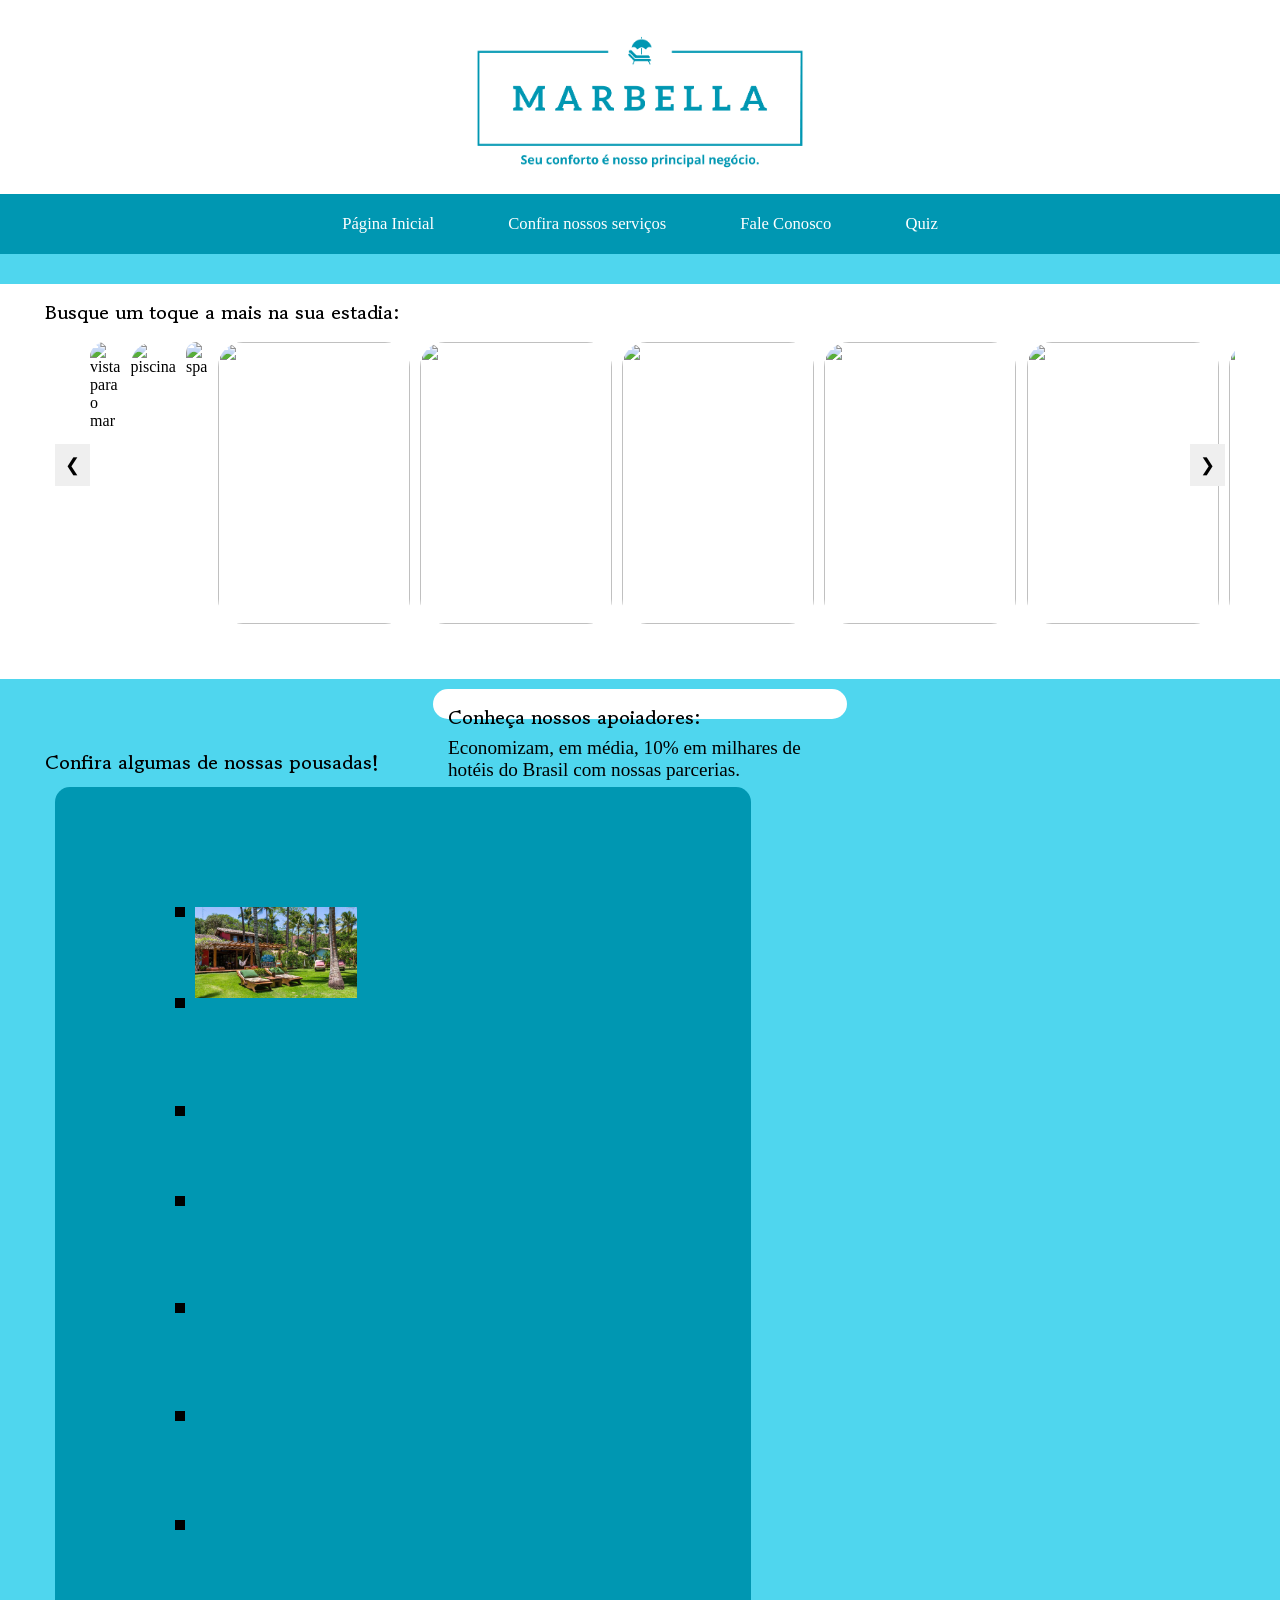
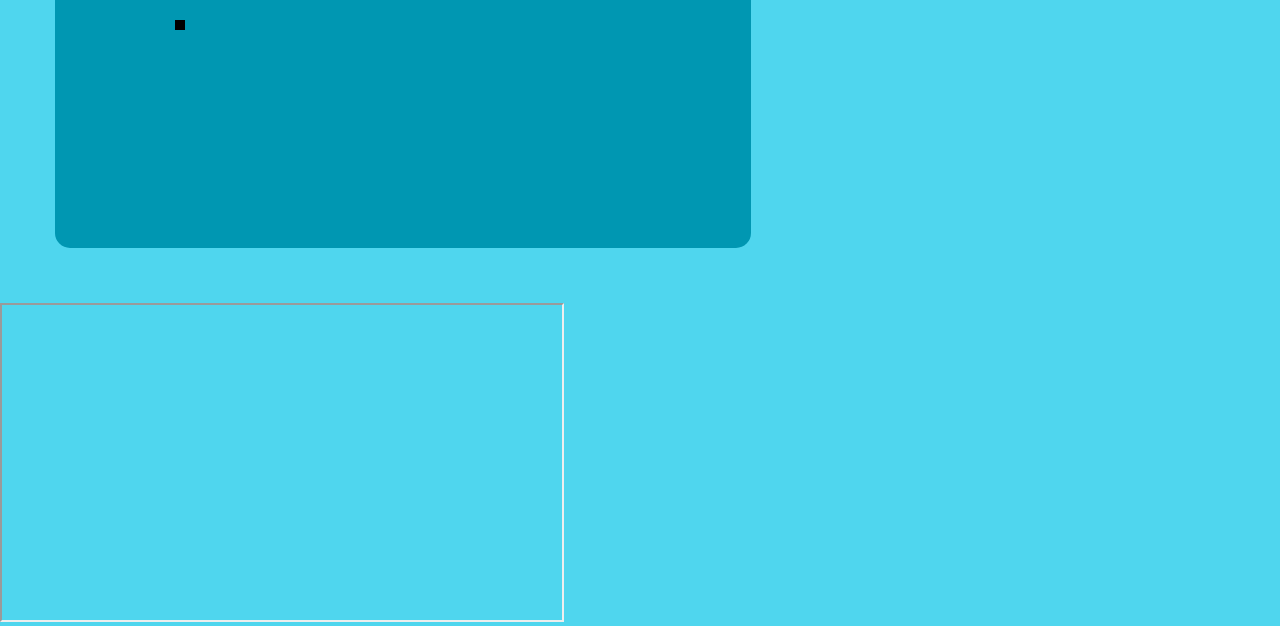
==== produtos.html @ c8097fa8 "ok" ====
<!DOCTYPE html>
<html lang="en">
<head>
    <meta charset="UTF-8">
    <meta name="viewport" content="width=device-width, initial-scale=1.0">
    <title>Nossos serviços</title>
    <link rel="stylesheet" href="style.css">
</head>
<body>
    <header>
        <img src="img/cabeçalho.png" alt="cabeçalho">
    </header>

    <section>
        <nav>
            <a href="index.html" >Página Inicial</a>
            <a href="produtos.html" id="paginaAberta">Confira nossos serviços</a>
            <a href="contatos.html">Fale Conosco</a>
            <a href="quiz.html">Quiz</a>
        </nav>
    </section>

    <main>
        <section class="espaco" id="fundoBranco">
            <h2>Busque um toque a mais na sua estadia:</h2>
            <div class="carrossel">
                <div class="slides">
                    <img src="https://cf.bstatic.com/xdata/images/hotel/max1024x768/407753874.jpg?k=5cc0c0c91221bad35ecaae554949998e414cbe66161d8c4eb4bba6dbd36bee5f&o=&hp=1" alt="vista para o mar">
                    <img src="https://cf.bstatic.com/xdata/images/hotel/max1024x768/497215156.jpg?k=7d6fd813e4e9def1e3408249009a2d7be12e734cf60cf62c1a15afc390abc41d&o=&hp=1" alt="piscina">
                    <img src="https://sentidosdoviajar.com/wp-content/uploads/2019/05/capim-do-mato-pousada-e-spa-servico-quarto-file_Easy-Resize.com_.jpg" alt="spa">
                    <img src="https://cf.bstatic.com/xdata/images/hotel/max1024x768/407753585.jpg?k=655552dc3b31143930e55ca54a592cc589413b751c309f88478ca0c99f8f4428&o=&hp=1" alt="">
                    <img src="https://cf.bstatic.com/xdata/images/hotel/max1024x768/572879483.jpg?k=40f930c95596a20ccabce811cba5f0e5416ccbf76be3b540ec38a49c60577c53&o=&hp=1" alt="">
                    <img src="https://cf.bstatic.com/xdata/images/hotel/max1024x768/525472234.jpg?k=6f7632ab85e8fda6868c55738ee85782e8631622237a7d806e5e70e919e0fb65&o=&hp=1" alt="">
                    <img src="https://kalani-pousada.hotelsantacatarina.com/data/Images/OriginalPhoto/15538/1553868/1553868100/image-praia-do-rosa-kalani-pousada-11.JPEG" alt="">
                    <img src="https://www.carpemundi.com.br/wp-content/uploads/2021/06/pousada-meu-talento.jpg" alt="">
                    <img src="https://cf.bstatic.com/xdata/images/hotel/max1024x768/224699290.jpg?k=77fe15d23d54bcd7b0c288c86d3898c498d83def2a33f3377335e1191c27831e&o=&hp=1" alt="">
                    <img src="https://moradabadenbaden.com.br/wp-content/uploads/2022/10/BadenBaden-Blog-Hotel-Pousada-Bombinhas.jpg" alt="">
                    <img src="https://encrypted-tbn0.gstatic.com/images?q=tbn:ANd9GcRIum9LxdglcexpdCrfBBkL_-carR2_ZbG4fg&s" alt="">
                </div>
                <button class="prev" id="seta" onclick="changeSlide(-1)">&#10094;</button>
                <button class="next" id="seta" onclick="changeSlide(1)">&#10095;</button>
            </div>
        </section>

        <section class="parceria">
            <img src="https://a.travel-assets.com/travel-assets-manager/ceorg1202-hcom-secretpricesdeals/HCOM_SecretPricesDeals_Version_3_hero_1856x796_20220812.jpg?impolicy=fcrop&w=1400&h=600&q=mediumHigh" alt="">
            
            <div class="texto">
                <h2>Conheça nossos apoiadores:</h2>
                <p>Economizam, em média, 10% em milhares de hotéis do Brasil com nossas parcerias.</p>
                <div id="btn-b1">
                    <a href="https://www.hoteis.com/"><button id="b1">Visite agora</button></a> 
                </div>
            </div>
        </section>
        

        <section class="espaco">
            <h2>Confira algumas de nossas pousadas!</h2>

            <div id="video1">
                <ul class="slide">
                   <li>
                       <input type="radio" id="slide1" name="slide" checked>
                       <label for="slide1"></label>
                       <img src="img/Pousada1.jpg" />
                   </li>
                   <li>
                       <input type="radio" id="slide2" name="slide">
                       <label for="slide2"></label>
                       <img src="img/pousada2.jpg" />
                   </li>
                   <li>
                       <input type="radio" id="slide3" name="slide">
                       <label for="slide3"></label>
                       <img src="img/pousada3.jpg" />
                   </li>
                   <li>
                       <input type="radio" id="slide4" name="slide">
                       <label for="slide4"></label>
                       <img src="img/pousada4.jpg" />
                   </li>
                   <li>
                       <input type="radio" id="slide5" name="slide">
                       <label for="slide5"></label>
                       <img src="img/pousada5.jpg" />
                   </li>
                   <li>
                       <input type="radio" id="slide6" name="slide">
                       <label for="slide6"></label>
                       <img src="img/pousada6.jpg" />
                   </li>
                   <li>
                       <input type="radio" id="slide7" name="slide">
                       <label for="slide7"></label>
                       <img src="img/pousada7.jpg" />
                   </li>
                   <li>
                       <input type="radio" id="slide8" name="slide">
                       <label for="slide8"></label>
                       <img src="img/pousada8.webp" />
                   </li>
                </ul>
            </div>

        </section>

        <div id="video2">
            <section class="novo"><iframe width="560" height="315" poster="img/pousada2.jpg" src="https://www.youtube.com/embed/qemqQHaeCYo?si=oAOrbliBPZCx4_T4" allowfullscreen></iframe></section>
        </div>

    </main>
</body>
    <script src="script.js"></script>
</html>
---- style.css ----
@import url('https://fonts.googleapis.com/css2?family=Gowun+Batang:wght@400;700&display=swap');

:root{
    --cor1: #0097b2;
    --cor2: #4fd6ee;
    --fonteh2: "Gowun Batang", serif;
}

*{
    margin: 0;
    padding: 0;
}

body{
    background-color: var(--cor2);
}

header img{
    width: 100%;
    height: auto;
    display: flex;
    margin: auto;
}

nav{
    background-color: var(--cor1);
    padding: 20px;
    font-size: 1.3vw;
    position: relative;
    text-align: center;
}

nav a{
    color: white;
    text-decoration: none;
    transition: 0.8s;
    margin: 35px;
}

nav a:hover{
    background-color: var(--cor2);
    padding: 20px;
    border-radius: 5px;
}

/* #paginaAberta{
    background-color: var(--cor2);
    padding: 20px;
    color:#ffffff;
    font-weight: bolder;
} */

.espaco{
    padding: 45px; 
}

.primeiro{
    width: calc(100%-60px);
    text-align: justify;
}

p{
    /* line-height: 25px; */
    /* text-indent: 15px; */
    font-size: 20px;
}

h2{
    font-family: var(--fonteh2);
    font-size: 1.5vw;
    font-weight: bolder;
    /* margin-top: 10px;*/
    margin-bottom: 5px; 
}



/* -----------------------------------------------------------------------------*/

.slide img{
    margin: auto;
    height: 300px;
    width: 500px;
}

/*

.slide li {
    list-style: none;
    margin-top: 5%;
   
}

.slide img {
    margin: auto;
    height: 300px;
    width: 500px;
    vertical-align: top;
    margin-top: 20px;  
    position: absolute;
    left: 5%;
    right: 5%;
    top: 5%;
    bottom: 5%;
    width: 90%;
    height: 90%;
    border-radius: 15px;
} 

.slide input {
    display: none;
}

.slide label {
    background-color: #000;
    bottom: 10px;
    cursor: pointer;
    display: inline;
    height: 10px;
    position: absolute;
    width: 10px;
    z-index: 10;
    
}  */

.slide { 
    height: auto;
    width: calc(40% - 20px);
    margin: auto;
    margin-top: 20px;
    position: relative; 
    background-color: var(--cor1);

    margin: 10px;
    position: relative;
    padding: 120px; 
    border-radius: 15px;
}

/* .slide li {
    list-style: none;
    position: absolute; 
} */

.slide li img {
    margin: 0;
    height: auto;
    width: calc(40% - 20px);
    /* vertical-align: top; */
}

.slide input {
    display: none;
}

/* .slide label {
    background-color: #000;
    cursor: pointer;
    display: inline-block;
    height: 10px;
    width: 10px;
    margin-right: 10px; 
    z-index: 10; */
    /* background-color: #000;
    bottom: 10px;
    cursor: pointer;
    display: inline;
    height: 10px;
    position: absolute;
    width: 10px;
    z-index: 10; */
/* } */

.slide {
    position: relative; /* Certifique-se de que o contêiner da slide tenha position relative */
}

.slide label {
    background-color: #000;
    cursor: pointer;
    display: inline-block; /* Altera para inline-block */
    height: 10px;
    width: 10px;
    margin-right: 10px; /* Espaçamento entre os labels */
    z-index: 10;
}

.slide li {
    display: flex; /* Usando flexbox para alinhar os labels */
    justify-content: flex-start; /* Alinhamento à esquerda */
}

.slide img {
    opacity: 0;
    visibility: hidden;
}


.slide li:nth-child(1) label {
    left: 10px;
}

.slide li:nth-child(2) label {
    left: 40px;
}

.slide li:nth-child(3) label {
    left: 70px;
}

.slide li:nth-child(4) label {
    left: 100px;
}

.slide li:nth-child(5) label {
    left: 130px;
}

.slide li:nth-child(6) label {
    left: 160px;
}

.slide li:nth-child(7) label {
    left: 190px;
}

.slide li:nth-child(8) label {
    left: 220px;
}

.slide img {
    opacity: 0;
    visibility: hidden;
}

.slide li input:checked ~ img {
    opacity: 1;
    visibility: visible;
    z-index: 10;
}




/* #video2{
    background-color: var(--cor1);
    margin: 10px 0px;
    position: relative;
    padding-bottom: 50%; 
    border-radius: 15px;
}

#video2 iframe{
    margin: auto;
    /* height: 300px;
    width: 500px;
    vertical-align: top;
    margin-top: 20px;  */
    /* position: absolute; */
    /* left: 5%;
    right: 5%;
    top: 5%; */
    /* bottom: 5%; */
    /* width: 90%;
    height: 90%;
    border-radius: 15px;
}  */


#fundoBranco{
    background-color: white;
    margin-top: 30px;
}

#fundoBranco h2{
    margin-top: -30px;
    margin-bottom: -30px;
}

/* -------------- */

.carrossel .slides img{
    width:15vw ;
    height:22vw;
    border-radius: 25px;
    margin: 0.4vw;
    margin-bottom: -30px;
}

.carrossel .slides img:hover{
    border: var(--cor1) solid 5px;
}

.carrossel {
    position: relative;
    max-width: 100%;
    margin: auto;
    overflow: hidden;
    padding: 40px;
}
 
.slides {
    display: flex;
    transition: transform 0.5s ease;
}
 
.slides img {
    max-width: 100%;
    display: block;
    width: 800px;
    height: 600px;
}
 
#seta{
    position: absolute;
    top: 50%;
    transform: translateY(-50%);
    background-color: --cor4;
    border: none;
    cursor: pointer;
    padding: 10px;
    font-size: 18px;
}
 
.prev {
    left: 10px;
}
 
.next {
    right: 10px;
}

.parceria{
    position: relative;
}

.parceria img{
    display: flex;
    margin: auto;
    border-radius: 20px;
    width: calc(100% - 20%);
    margin-top: 25px;
}

.texto{
    background-color: white;
    max-width: calc(35% - 5%);
    padding: 15px;
    max-height: calc(80% - 5%);
    border-radius: 20px;
    /* display: flex; 
    margin: auto; */
    
    transform: translate(-50%,  -50%);
    left: 50%;
    top: 50%;;
    position: absolute;
}

.texto > h2, p{
    font-size: 1.5vw;

}

#btn-b1{
    position:sticky;
    top: auto;
   

}

#b1{
    background-color: var(--cor1);
    border-radius: 20px;
    color: white;
    font-size: 1vw;
    width: 10vw;
    border: none;
    padding: 9px;
    margin-top: 10px;
}



/* --------------------------- */

.quiz-section{
    background-color: #ffffff;
    padding: 20px;
    border-radius: 10px;
    box-shadow: 0 0 10px rgb(0, 0, 0, 0.1);
    max-width: 800px;
    margin: auto;
    margin-top: 20px;
}

#margimBotom{
    margin-bottom: 10px;
}

.question, .question2, .question3,
.question4, .question5, .question6,
.question7, .question8, .question9, .question10{
    margin-bottom: 20px;
}

.b2{
    width: 100%;
    padding: 10px;
    margin-bottom: 5px;
    background-color: var(--cor1);
    color: white;
    border: none;
    border-radius: 5px;
    cursor: pointer;
    margin-top: 10px;
    position: relative;
}

/* .b2:hover{
    background-color: var(--cor1);
} */

#result{
    margin-top: 20px;
    font-size: 18px;
    text-align: center;
}

.b2:disabled{
    background-color: rgb(151, 149, 149);
}

audio{
    width: calc(100% - 20%);
    display: flex;
    margin: auto;
}

#dados{
    background-color: #ffffff;
    /* position: relative; */
    padding: 30px;
    border-radius: 20px;
    margin: auto;
    margin-bottom: 50px;
    max-width: calc(100% - 67%);
    margin-top: 20px;
}

#form{
    background-color: #ffffff;
    position: relative;
    padding: 30px;
    border-radius: 20px;
    margin: auto;
    margin-bottom: 50px;
    max-width: 500px;
    margin-top: 20px;
}

form input[type="email"], 
input[type="text"], 
textarea{
    width: 100%;
    border: 2px solid var(--cor1);
    border-radius: 5px;
}

form input[type="email"], 
input[type="text"]{
    height: 25px;
}

textarea{
    height: 100px;
}

#b3{
    background-color: var(--cor1);
    width: 100%;
    padding: 10px;
    margin-bottom: 5px;
    color: white;
    border: none;
    border-radius: 5px;
    cursor: pointer;
    margin-top: 25px;
    position: relative;
}

.input{
    display: block;
}

h3{
   margin-bottom: 15px;
}
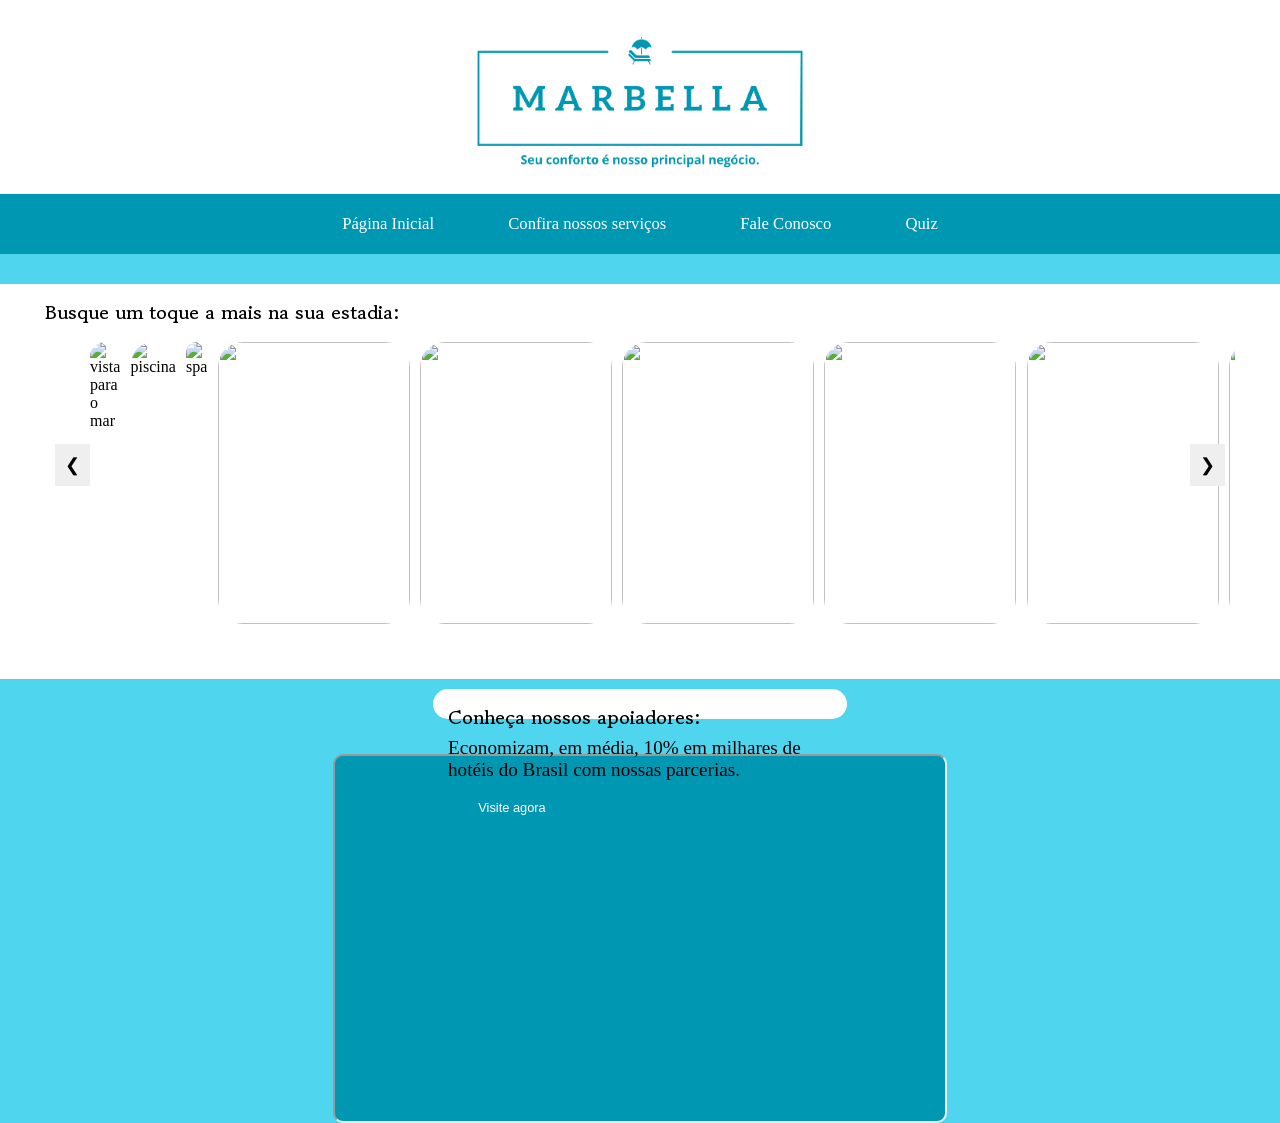
==== commit 61ded19b: "ok" ====
--- a/produtos.html
+++ b/produtos.html
@@ -55,7 +55,7 @@
         </section>
         
 
-        <section class="espaco">
+        <!-- <section class="espaco">
             <h2>Confira algumas de nossas pousadas!</h2>
 
             <div id="video1">
@@ -103,7 +103,7 @@
                 </ul>
             </div>
 
-        </section>
+        </section> -->
 
         <div id="video2">
             <section class="novo"><iframe width="560" height="315" poster="img/pousada2.jpg" src="https://www.youtube.com/embed/qemqQHaeCYo?si=oAOrbliBPZCx4_T4" allowfullscreen></iframe></section>
--- a/style.css
+++ b/style.css
@@ -54,10 +54,25 @@
     padding: 45px; 
 }
 
+#historia{
+    margin-bottom: 10px;
+    margin-top: 15px;
+}
+
 .primeiro{
-    width: calc(100%-60px);
+    /* width: calc(100%-60px); */
     text-align: justify;
-}
+    background-color: #ffffff;
+    padding: 20px;
+    max-width: 50%;
+    margin: auto;
+    border-radius: 10px;
+    margin-top: 15px;
+}
+
+
+
+
 
 p{
     /* line-height: 25px; */
@@ -77,126 +92,9 @@
 
 /* -----------------------------------------------------------------------------*/
 
-.slide img{
-    margin: auto;
-    height: 300px;
-    width: 500px;
-}
-
-/*
-
-.slide li {
-    list-style: none;
-    margin-top: 5%;
-   
-}
-
-.slide img {
-    margin: auto;
-    height: 300px;
-    width: 500px;
-    vertical-align: top;
-    margin-top: 20px;  
-    position: absolute;
-    left: 5%;
-    right: 5%;
-    top: 5%;
-    bottom: 5%;
-    width: 90%;
-    height: 90%;
-    border-radius: 15px;
-} 
-
-.slide input {
-    display: none;
-}
-
-.slide label {
-    background-color: #000;
-    bottom: 10px;
-    cursor: pointer;
-    display: inline;
-    height: 10px;
-    position: absolute;
-    width: 10px;
-    z-index: 10;
-    
-}  */
-
-.slide { 
-    height: auto;
-    width: calc(40% - 20px);
-    margin: auto;
-    margin-top: 20px;
-    position: relative; 
-    background-color: var(--cor1);
-
-    margin: 10px;
-    position: relative;
-    padding: 120px; 
-    border-radius: 15px;
-}
-
-/* .slide li {
-    list-style: none;
-    position: absolute; 
-} */
-
-.slide li img {
-    margin: 0;
-    height: auto;
-    width: calc(40% - 20px);
-    /* vertical-align: top; */
-}
-
-.slide input {
-    display: none;
-}
-
-/* .slide label {
-    background-color: #000;
-    cursor: pointer;
-    display: inline-block;
-    height: 10px;
-    width: 10px;
-    margin-right: 10px; 
-    z-index: 10; */
-    /* background-color: #000;
-    bottom: 10px;
-    cursor: pointer;
-    display: inline;
-    height: 10px;
-    position: absolute;
-    width: 10px;
-    z-index: 10; */
-/* } */
-
-.slide {
-    position: relative; /* Certifique-se de que o contêiner da slide tenha position relative */
-}
-
-.slide label {
-    background-color: #000;
-    cursor: pointer;
-    display: inline-block; /* Altera para inline-block */
-    height: 10px;
-    width: 10px;
-    margin-right: 10px; /* Espaçamento entre os labels */
-    z-index: 10;
-}
-
-.slide li {
-    display: flex; /* Usando flexbox para alinhar os labels */
-    justify-content: flex-start; /* Alinhamento à esquerda */
-}
-
-.slide img {
-    opacity: 0;
-    visibility: hidden;
-}
-
-
-.slide li:nth-child(1) label {
+
+
+/* .slide li:nth-child(1) label {
     left: 10px;
 }
 
@@ -226,45 +124,16 @@
 
 .slide li:nth-child(8) label {
     left: 220px;
-}
-
-.slide img {
-    opacity: 0;
-    visibility: hidden;
-}
-
-.slide li input:checked ~ img {
-    opacity: 1;
-    visibility: visible;
-    z-index: 10;
-}
-
-
-
-
-/* #video2{
-    background-color: var(--cor1);
-    margin: 10px 0px;
-    position: relative;
-    padding-bottom: 50%; 
-    border-radius: 15px;
-}
+} */
 
 #video2 iframe{
     margin: auto;
-    /* height: 300px;
-    width: 500px;
-    vertical-align: top;
-    margin-top: 20px;  */
-    /* position: absolute; */
-    /* left: 5%;
-    right: 5%;
-    top: 5%; */
-    /* bottom: 5%; */
-    /* width: 90%;
-    height: 90%;
-    border-radius: 15px;
-}  */
+    display: flex;
+    background-color: var(--cor1);
+    padding: 25px;
+    border-radius: 10px;
+    margin-top: 50px;
+} 
 
 
 #fundoBranco{
